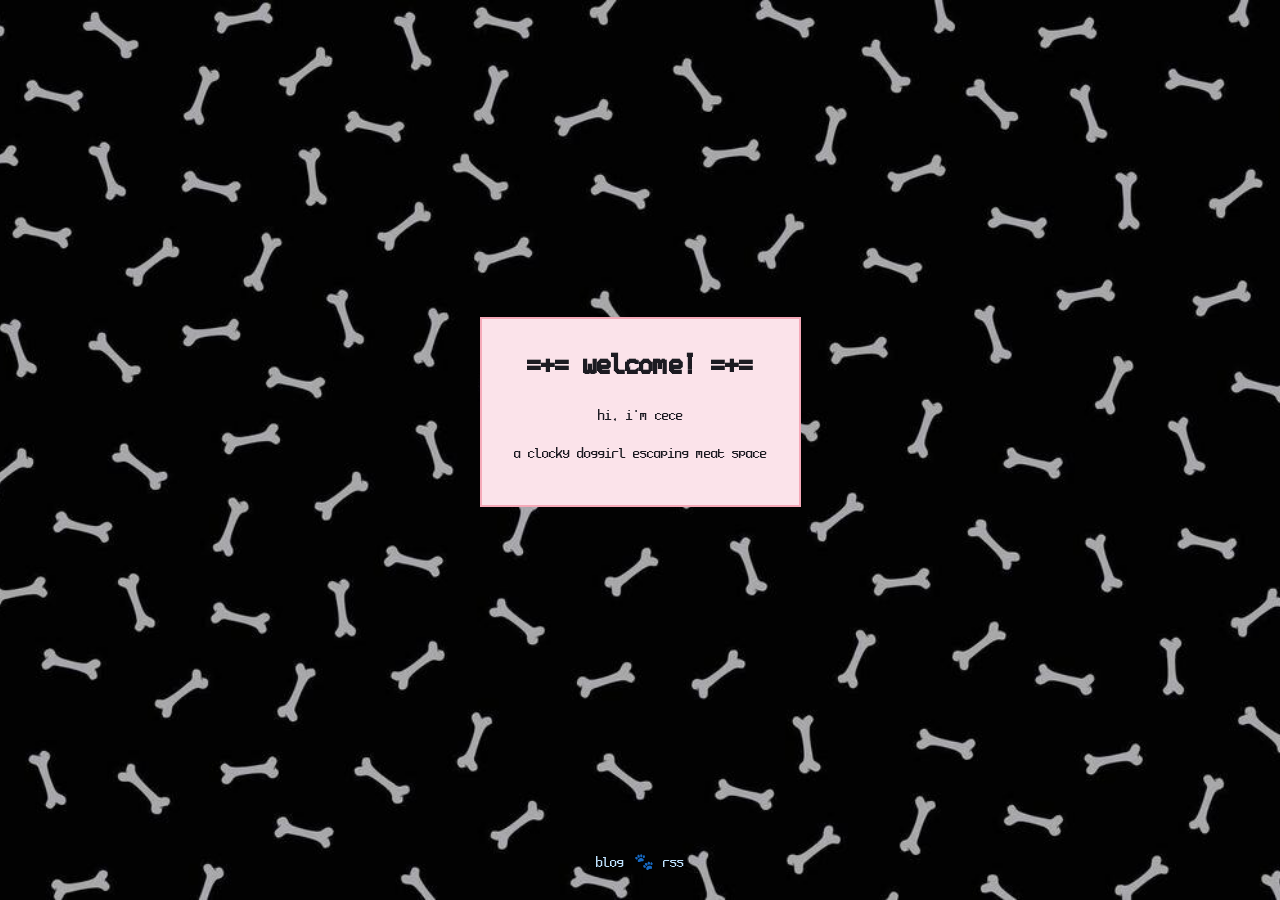
==== index.html @ aaf9b274 "codifying dog hood and similar things" ====
<!DOCTYPE html>
<html lang="en">
    <head>
        <meta charset="UTF-8">
        <meta name="viewport" content="width=device-width, initial-scale=1">
        <title>cece.clocky.dog</title>
        <link href="css/style.css" rel="stylesheet">
	<link rel="alternate" type="application/rss+xml" title="barking it" href="https://cece.clocky.dog/feed.xml">
    </head>
    <body class="home">
        <main>
            <div class="welcome-box">
                <h1>=+= welcome! =+=</h1>
                <p>hi, i'm cece </p>
                <p>a clocky doggirl escaping meat space</p>
            </div>
        </main>

        <nav class="nav-buttons">
            <a href="pages/blog.html">blog</a>
            <a href="feed.xml">rss</a>
        </nav>
    </body>
</html>
---- css/style.css ----
@font-face {
    font-family: 'Ticketing';
    src: url('../data/Ticketing.ttf') format('truetype');
}

html {
    background: #000 url('../data/bones.jpg') center / cover fixed;
}

/* the grey content box */
body {
    max-width: 800px;
    margin: 40px auto;
    padding: 20px 30px;
    font-family: 'Ticketing', sans-serif;
    font-smooth: none;
    line-height: 1;
    background: #3a3a40;
    color: #f9f9fa;
}

h1, h2 {
    margin-bottom: 0.2em;
    text-align: center;
    color: #ffd9e2;            /* pastel pink */
}

time {
    color: #b1b1b3;
    font-size: 0.9em;
}

a {
    text-decoration: none;
    color: #bfe3ff;            /* pastel blue */
}

a:hover {
    color: #ffd9a8;            /* pastel biscuit */
    text-decoration: underline;
}

.center {text-align: center;}

.post {
    margin-top: 30px;
    line-height: 1.5;
}

.post header {
    text-align: center;
    margin-bottom: 1.8em;
}

.post header time {
    display: block;
}

/* keep the one-sentence-per-line style from the source */
.post p {
    white-space: pre-line;
    margin: 0 0 1.2em;
}

.post ul {
    margin: 0 0 1.2em;
}

.post .signature {
    margin-top: 2em;
}

/* ---------- blog index ---------- */

.post-list {
    list-style: none;
    padding: 0;
    margin: 1em 0;
}

.post-list li {
    display: flex;
    gap: 1.5em;
    padding: 0.5em 0;
    line-height: 1.4;
    border-bottom: 2px dashed #f5a9b8;   /* collar stitching */
}

.post-list time {
    flex: 0 0 9.5em;
}

.back {
    margin-top: 40px;
    font-size: 0.9em;
}

/* @media (prefers-color-scheme: dark) { */
/**/
/* } */

/* ---------- welcome page ---------- */

.home {
    min-height: 100vh;
    box-sizing: border-box;
    margin: 0 auto;
    background: none;          /* welcome-box is the box here */
    padding: 0 20px;
    display: flex;
    flex-direction: column;
}

.home main {
    flex: 1;
    display: flex;
    align-items: center;
    justify-content: center;
}

.welcome-box {
    background: #fbe3ea;       /* light pink */
    color: #1c1b22;
    border: 2px solid #f5a9b8;
    padding: 24px 32px;
    text-align: center;
    line-height: 1.4;
}

.welcome-box h1 {
    color: #1c1b22;
    margin-top: 0;
}

.nav-buttons {
    display: flex;
    justify-content: center;
    flex-wrap: wrap;
    gap: 0.6em;
    padding: 30px 0;
}

/* paw between links, e.g. blog 🐾 about 🐾 links */
.nav-buttons a + a::before {
    content: "\1F43E";
    color: #f5a9b8;
    margin-right: 0.6em;
    display: inline-block;
}

.nav-buttons a + a:hover::before {
    text-decoration: none;
}
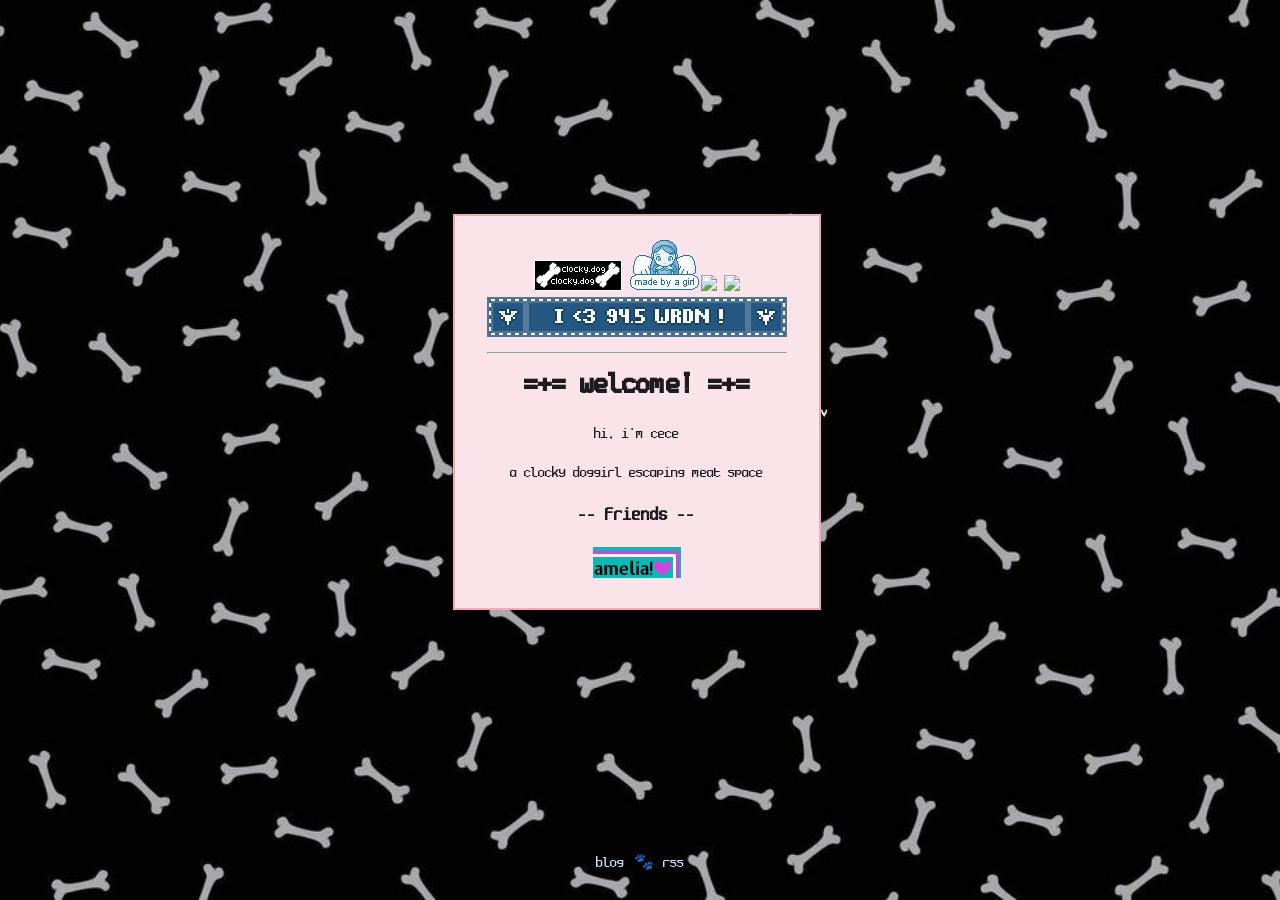
==== commit 2f51f325: "88x31" ====
--- a/index.html
+++ b/index.html
@@ -10,10 +10,17 @@
     <body class="home">
         <main>
             <div class="welcome-box">
+                <a href="https://cece.clocky.dog"><img src="data/clockydog_88x31.png"></a> <a href="https://www.grrrl.valentinely.cc/"><img src="data/madebya-blue3.png"></a><img src="https://88x31.kate.pet/pronouns_sheher.gif" height="31" /> <img src="https://88x31.kate.pet/acab3.gif" height="31" />
+                <div></div>
+                <a href="https://wardenradio.org"><img src="data/ilovewrdn.gif"></a>
+                <hr>
                 <h1>=+= welcome! =+=</h1>
                 <p>hi, i'm cece </p>
                 <p>a clocky doggirl escaping meat space</p>
-            </div>
+                <h3> -- friends -- </h2>
+                <a href="https://ag2v.com"><img src="data/amelia!.png"></a>
+
+            </div>v
         </main>
 
         <nav class="nav-buttons">
--- a/css/style.css
+++ b/css/style.css
@@ -7,7 +7,7 @@
     background: #000 url('../data/bones.jpg') center / cover fixed;
 }
 
-/* the grey content box */
+
 body {
     max-width: 800px;
     margin: 40px auto;
@@ -22,7 +22,7 @@
 h1, h2 {
     margin-bottom: 0.2em;
     text-align: center;
-    color: #ffd9e2;            /* pastel pink */
+    color: #ffd9e2;
 }
 
 time {
@@ -32,11 +32,11 @@
 
 a {
     text-decoration: none;
-    color: #bfe3ff;            /* pastel blue */
+    color: #bfe3ff;
 }
 
 a:hover {
-    color: #ffd9a8;            /* pastel biscuit */
+    color: #ffd9a8;
     text-decoration: underline;
 }
 
@@ -56,7 +56,6 @@
     display: block;
 }
 
-/* keep the one-sentence-per-line style from the source */
 .post p {
     white-space: pre-line;
     margin: 0 0 1.2em;
@@ -70,7 +69,6 @@
     margin-top: 2em;
 }
 
-/* ---------- blog index ---------- */
 
 .post-list {
     list-style: none;
@@ -83,8 +81,7 @@
     gap: 1.5em;
     padding: 0.5em 0;
     line-height: 1.4;
-    border-bottom: 2px dashed #f5a9b8;   /* collar stitching */
-}
+    border-bottom: 2px dashed #f5a9b8;}
 
 .post-list time {
     flex: 0 0 9.5em;
@@ -95,17 +92,13 @@
     font-size: 0.9em;
 }
 
-/* @media (prefers-color-scheme: dark) { */
-/**/
-/* } */
 
-/* ---------- welcome page ---------- */
 
 .home {
     min-height: 100vh;
     box-sizing: border-box;
     margin: 0 auto;
-    background: none;          /* welcome-box is the box here */
+    background: none;         
     padding: 0 20px;
     display: flex;
     flex-direction: column;
@@ -119,7 +112,7 @@
 }
 
 .welcome-box {
-    background: #fbe3ea;       /* light pink */
+    background: #fbe3ea;      
     color: #1c1b22;
     border: 2px solid #f5a9b8;
     padding: 24px 32px;
@@ -140,7 +133,7 @@
     padding: 30px 0;
 }
 
-/* paw between links, e.g. blog 🐾 about 🐾 links */
+
 .nav-buttons a + a::before {
     content: "\1F43E";
     color: #f5a9b8;
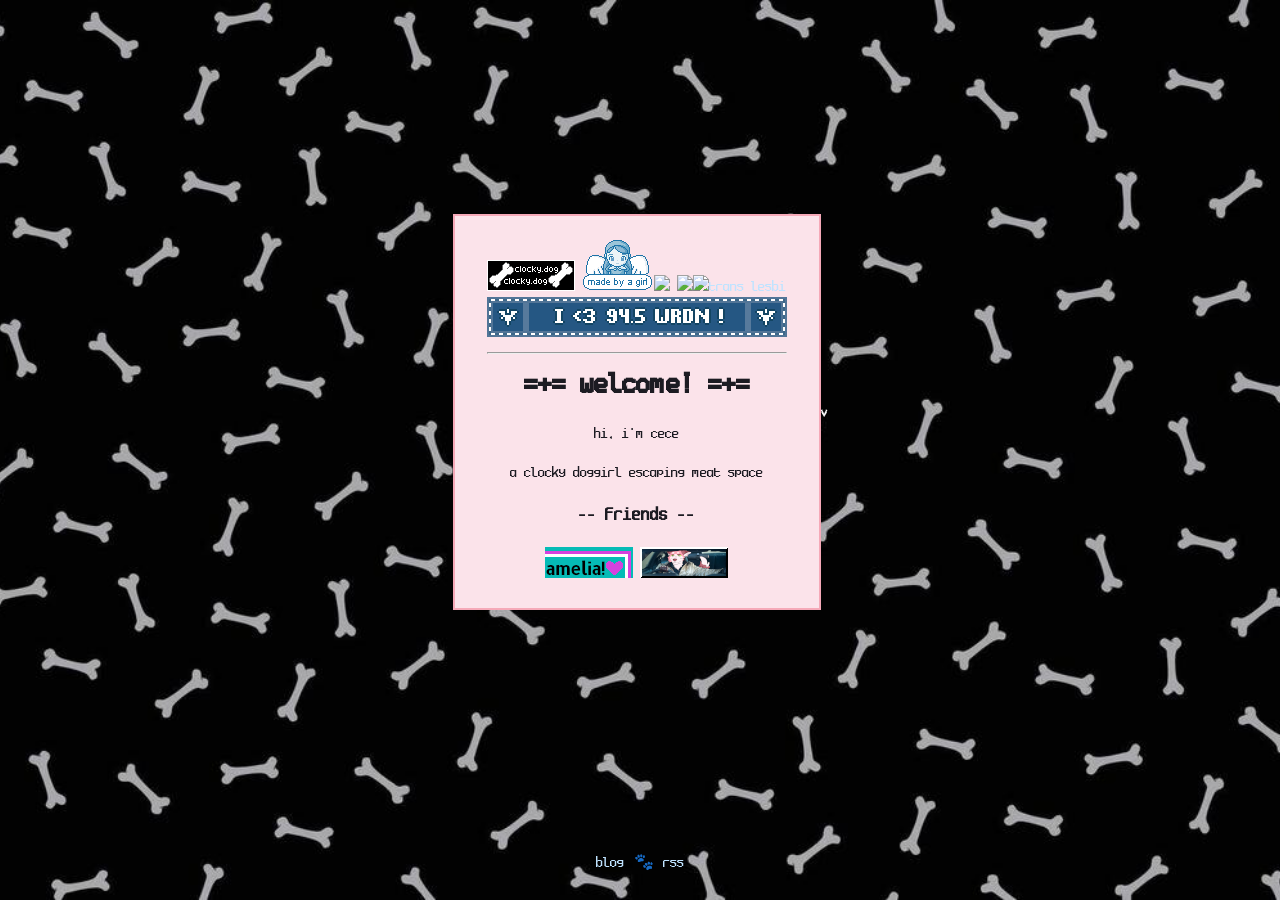
==== commit 7f9af6bf: "added some more 88x31sw" ====
--- a/index.html
+++ b/index.html
@@ -10,7 +10,7 @@
     <body class="home">
         <main>
             <div class="welcome-box">
-                <a href="https://cece.clocky.dog"><img src="data/clockydog_88x31.png"></a> <a href="https://www.grrrl.valentinely.cc/"><img src="data/madebya-blue3.png"></a><img src="https://88x31.kate.pet/pronouns_sheher.gif" height="31" /> <img src="https://88x31.kate.pet/acab3.gif" height="31" />
+                <a href="https://cece.clocky.dog"><img src="data/clockydog_88x31.png"></a> <a href="https://www.grrrl.valentinely.cc/"><img src="data/madebya-blue3.png"></a><img src="https://88x31.kate.pet/pronouns_sheher.gif" height="31" /> <img src="https://88x31.kate.pet/acab3.gif" height="31" /><a href="https://badge.les.bi"><img title="trans lesbi" style="image-rendering: pixelated;" src="https://badge.les.bi/88x31/trans/lesbi/75-degree-alt/outset.png"></a>
                 <div></div>
                 <a href="https://wardenradio.org"><img src="data/ilovewrdn.gif"></a>
                 <hr>
@@ -18,7 +18,7 @@
                 <p>hi, i'm cece </p>
                 <p>a clocky doggirl escaping meat space</p>
                 <h3> -- friends -- </h2>
-                <a href="https://ag2v.com"><img src="data/amelia!.png"></a>
+                <a href="https://ag2v.com"><img src="data/amelia!.png"></a> <a href="https://sparrowbeedotorg.neocities.org"><img src="data/sashabadge.png"></a>
 
             </div>v
         </main>
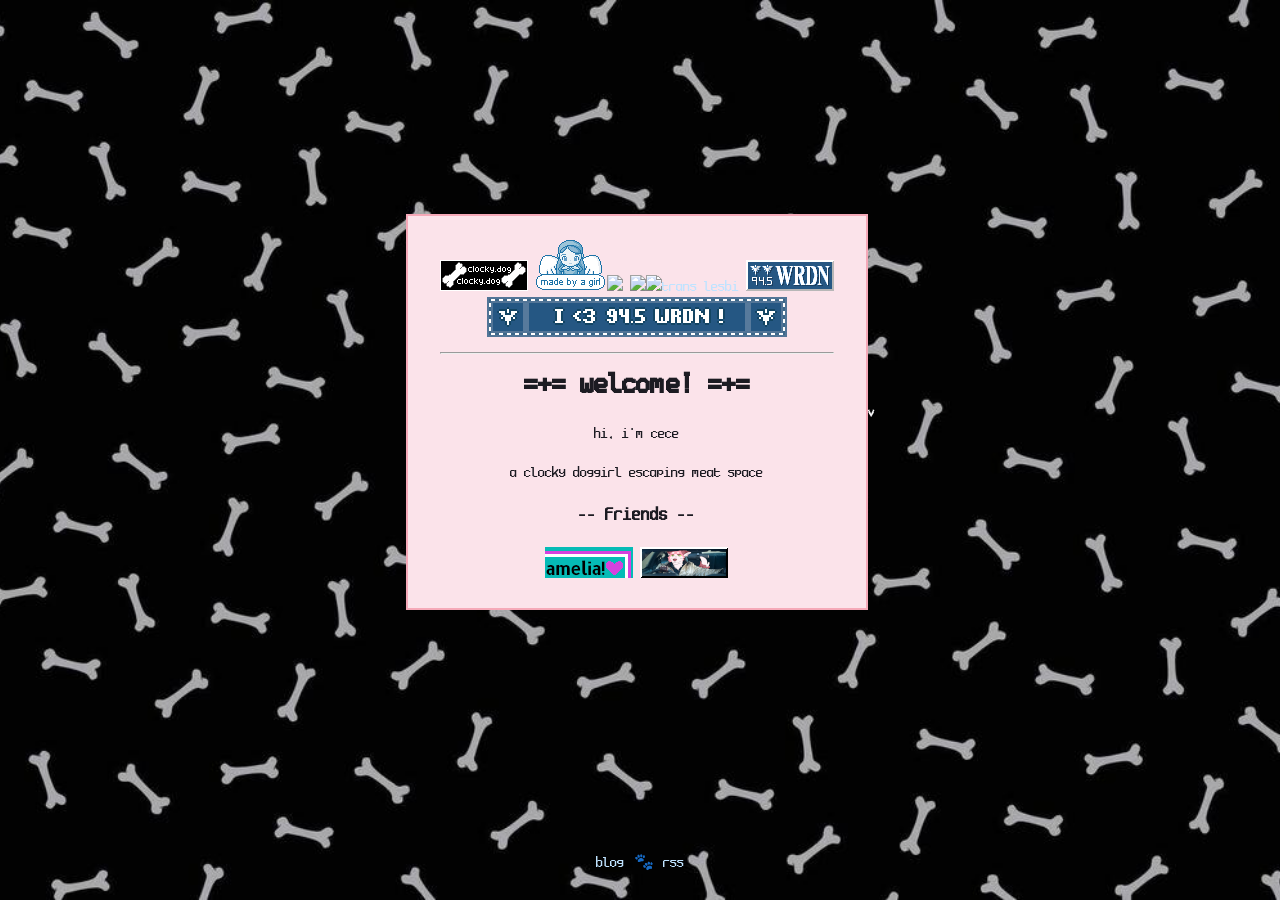
==== commit bf132a10: "wardenradio 88x31" ====
--- a/index.html
+++ b/index.html
@@ -10,7 +10,9 @@
     <body class="home">
         <main>
             <div class="welcome-box">
-                <a href="https://cece.clocky.dog"><img src="data/clockydog_88x31.png"></a> <a href="https://www.grrrl.valentinely.cc/"><img src="data/madebya-blue3.png"></a><img src="https://88x31.kate.pet/pronouns_sheher.gif" height="31" /> <img src="https://88x31.kate.pet/acab3.gif" height="31" /><a href="https://badge.les.bi"><img title="trans lesbi" style="image-rendering: pixelated;" src="https://badge.les.bi/88x31/trans/lesbi/75-degree-alt/outset.png"></a>
+                <a href="https://cece.clocky.dog"><img src="data/clockydog_88x31.png"></a> <a href="https://www.grrrl.valentinely.cc/"><img src="data/madebya-blue3.png"></a><img src="https://88x31.kate.pet/pronouns_sheher.gif" height="31" /> 
+                <img src="https://88x31.kate.pet/acab3.gif" height="31" /><a href="https://badge.les.bi"><img title="trans lesbi" style="image-rendering: pixelated;" src="https://badge.les.bi/88x31/trans/lesbi/75-degree-alt/outset.png"></a>
+                <a href="https://wardenradio.org/public/wrdn"><img alt="94.5 WRDN" loading="lazy" src="data/wrdn88x31.png" title="the webradio i host!"></a>
                 <div></div>
                 <a href="https://wardenradio.org"><img src="data/ilovewrdn.gif"></a>
                 <hr>
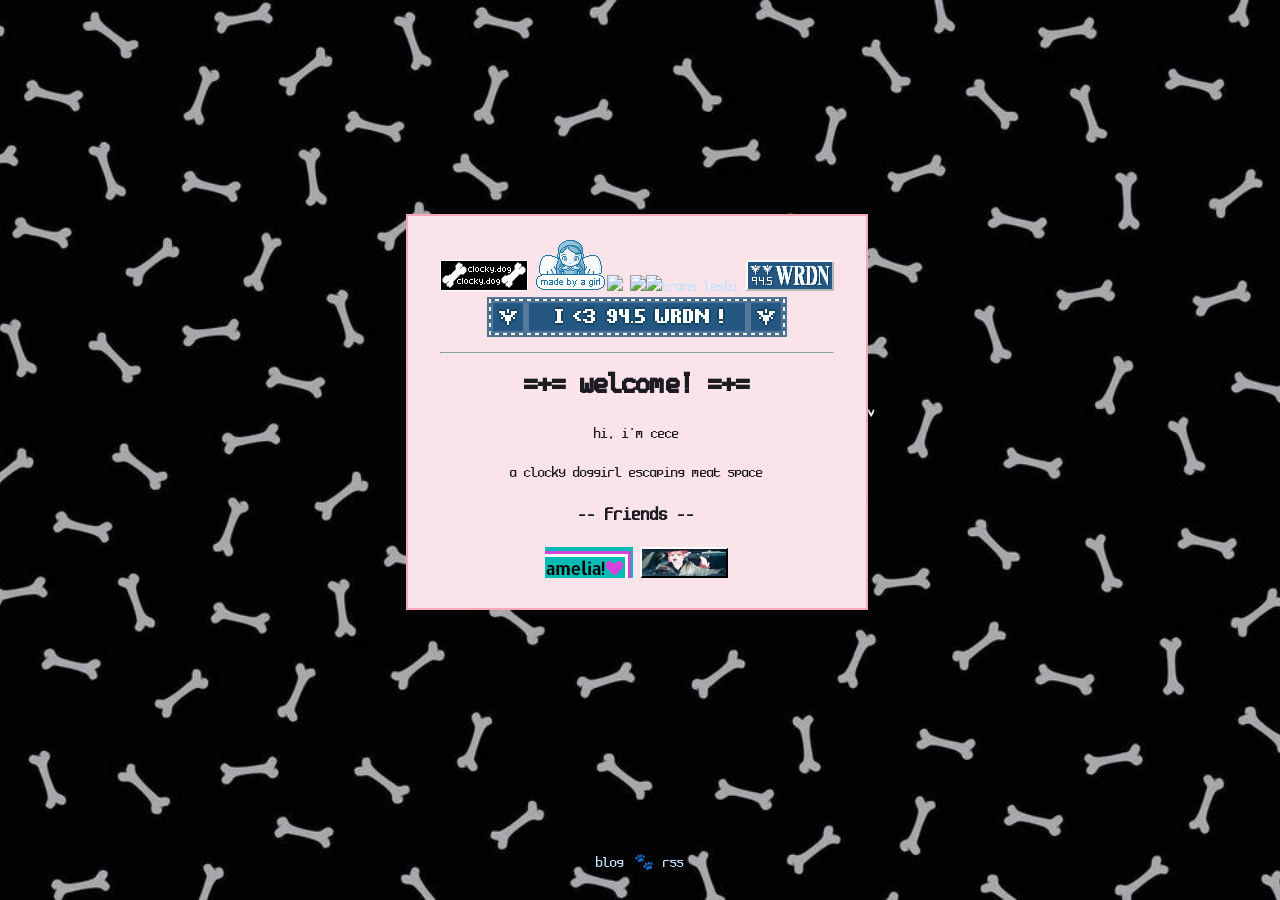
==== commit 25f7978d: "rss feed button" ====
--- a/index.html
+++ b/index.html
@@ -5,8 +5,13 @@
         <meta name="viewport" content="width=device-width, initial-scale=1">
         <title>cece.clocky.dog</title>
         <link href="css/style.css" rel="stylesheet">
-	<link rel="alternate" type="application/rss+xml" title="barking it" href="https://cece.clocky.dog/feed.xml">
+    <link rel="alternate" type="application/rss+xml" title="barking it" href="https://cece.clocky.dog/feed.xml">
     </head>
+    <script> 
+        function copyToClipboard(event) {
+            event.preventDefault();
+            navigator.clipboard.writeText(event.target.getAttribute("href")).then(() => {});
+    </script>
     <body class="home">
         <main>
             <div class="welcome-box">
@@ -24,10 +29,11 @@
 
             </div>v
         </main>
-
+        
         <nav class="nav-buttons">
-            <a href="pages/blog.html">blog</a>
-            <a href="feed.xml">rss</a>
+            <a href="pages/1blog.html">blog</a>
+            <!-- <div class="link-container">https://cece.clocky.dog/feed.xml</div> -->
+            <a id="rss" href="https://cece.clocky.dog/feed.xml" onclick="copyToClipboard(event)">rss</a>         
         </nav>
     </body>
 </html>
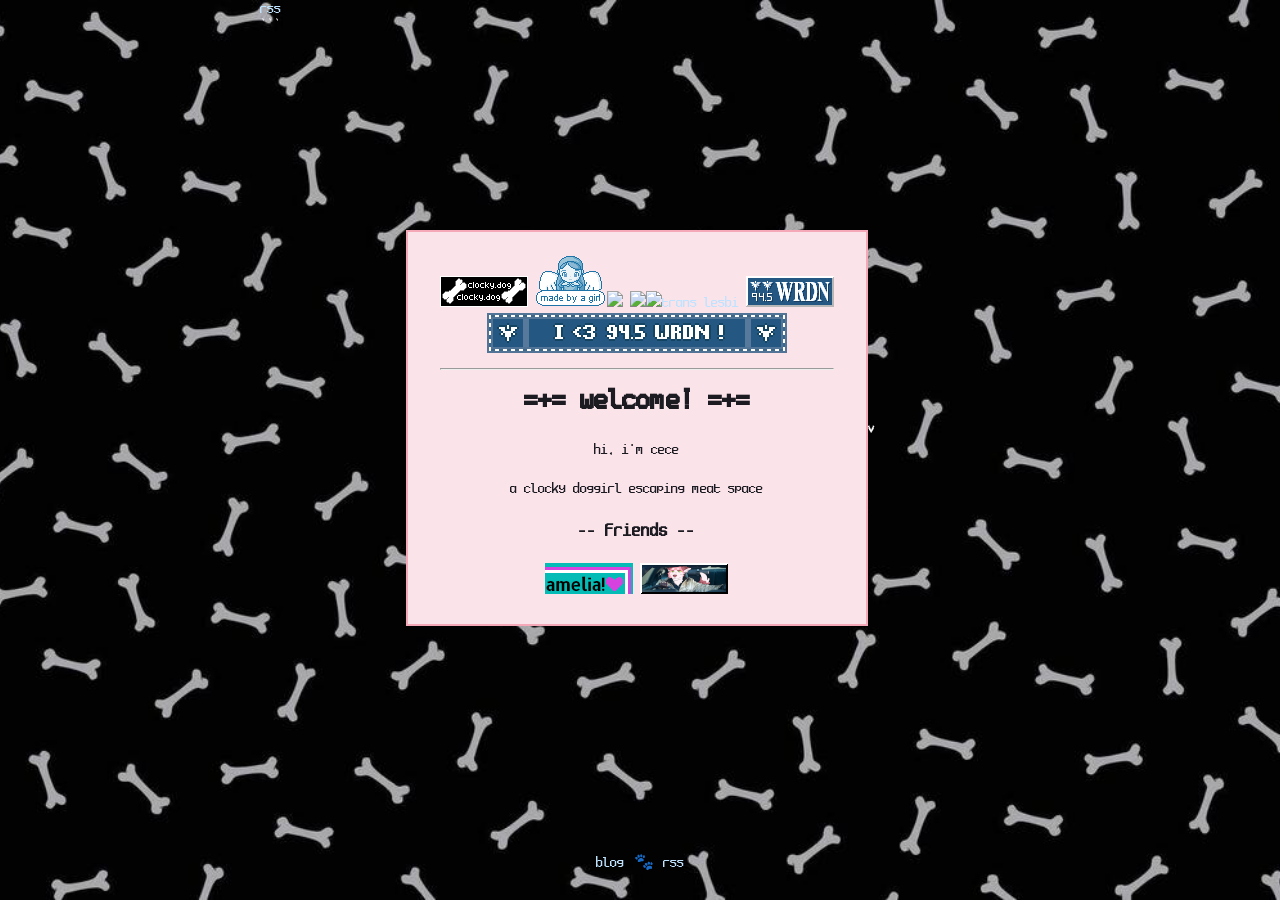
==== commit d6c458e2: "fixed rss button?" ====
--- a/index.html
+++ b/index.html
@@ -11,6 +11,11 @@
         function copyToClipboard(event) {
             event.preventDefault();
             navigator.clipboard.writeText(event.target.getAttribute("href")).then(() => {});
+        }
+    </script>
+
+    <a href="https://cece.clocky.dog/feed.xml" onclick="copyToClipboard(event)">rss</a>         
+```
     </script>
     <body class="home">
         <main>
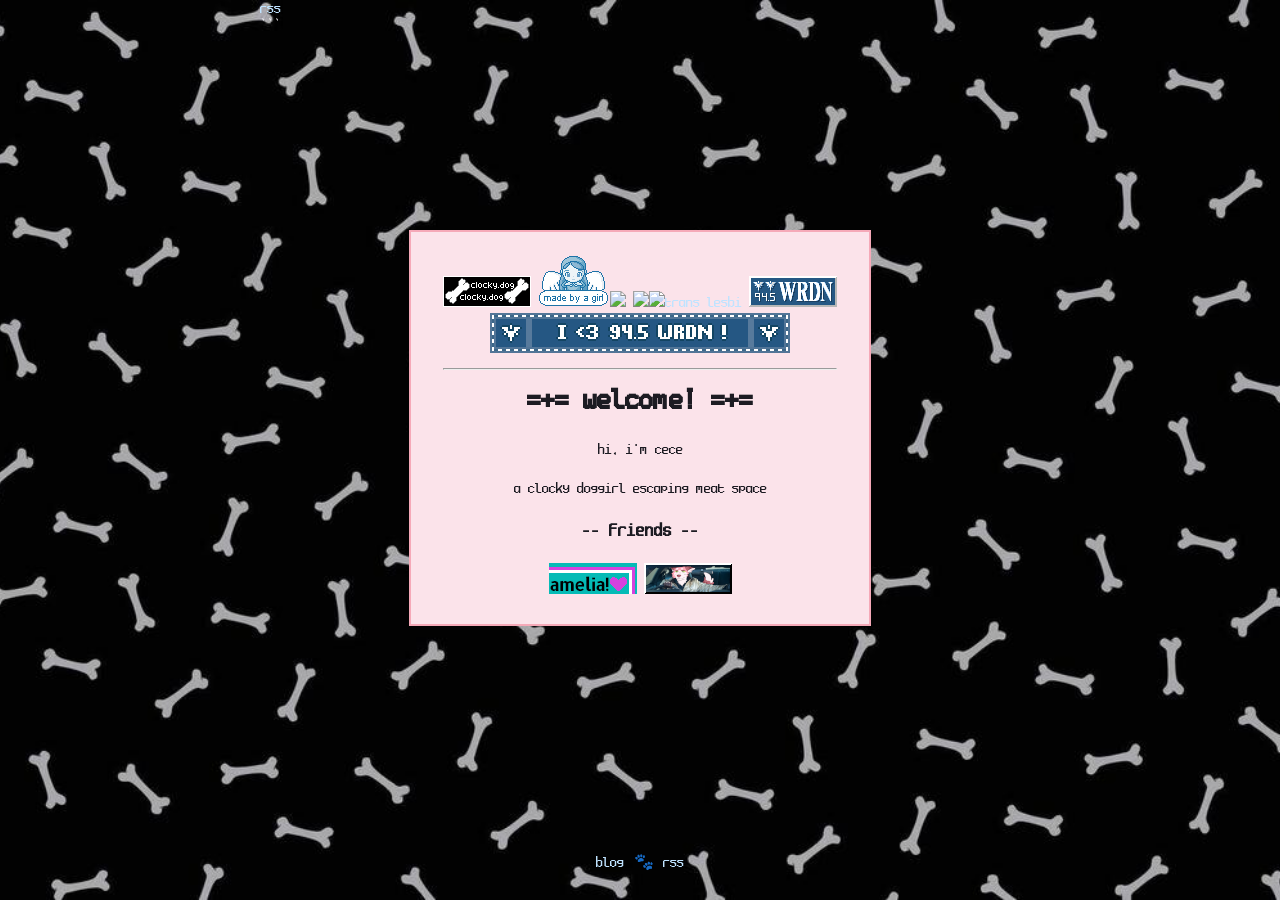
==== commit 886041ac: "adventures into the net" ====
--- a/index.html
+++ b/index.html
@@ -32,11 +32,11 @@
                 <h3> -- friends -- </h2>
                 <a href="https://ag2v.com"><img src="data/amelia!.png"></a> <a href="https://sparrowbeedotorg.neocities.org"><img src="data/sashabadge.png"></a>
 
-            </div>v
+            </div>
         </main>
         
         <nav class="nav-buttons">
-            <a href="pages/1blog.html">blog</a>
+            <a href="pages/blog.html">blog</a>
             <!-- <div class="link-container">https://cece.clocky.dog/feed.xml</div> -->
             <a id="rss" href="https://cece.clocky.dog/feed.xml" onclick="copyToClipboard(event)">rss</a>         
         </nav>
--- a/css/style.css
+++ b/css/style.css
@@ -23,6 +23,10 @@
     margin-bottom: 0.2em;
     text-align: center;
     color: #ffd9e2;
+}
+
+h3 {
+    text-align: center;
 }
 
 time {
